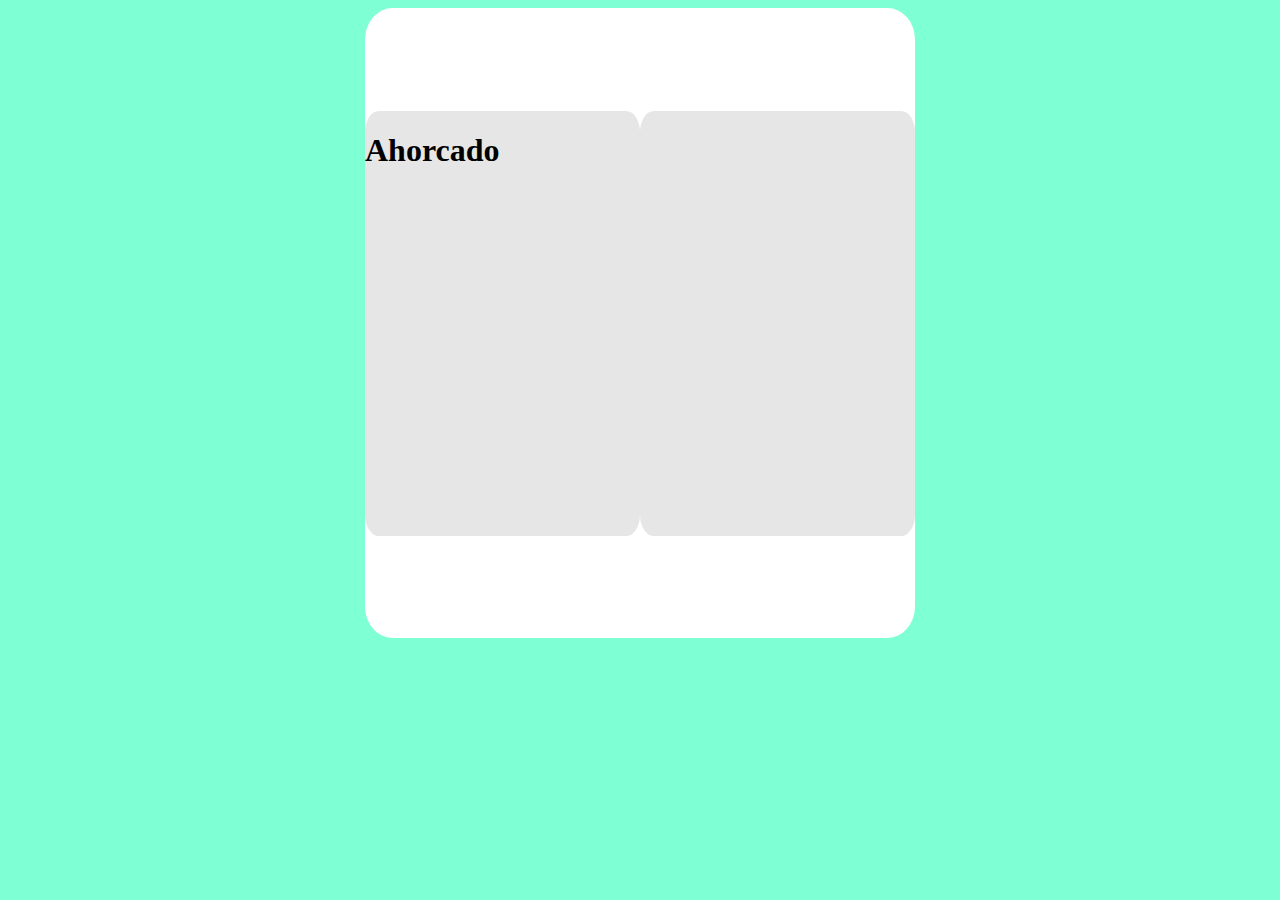
==== assents/Index.html @ 3c034009 "se agrego la carpeta assents" ====
<!DOCTYPE html>
<html lang="en">

<head>
    <meta charset="UTF-8">
    <meta name="viewport" content="width=device-width, initial-scale=1.0">
    <title>Prueba Diagnostico</title>
    <link rel="stylesheet" href="/style.css">
</head>
<body>
    <article id="contenedor">
        <section id="contenedorHijo">
            <h1><font color="black">Ahorcado</font></h1>
        </section>
        <section id="contenedorHijo">
            
        </section>
    </article>
</body>
</html>
---- style.css ----
body {
    background-color: aquamarine;
}

#contenedor{
    width: 550px;
    height: 630px;
    margin: auto;
    background-color: white;
    display: flex;
    border-radius: 5%;
}

#contenedorHijo{
    background-color: rgba(59, 59, 59, 0.13);
    width: 350px;
    height: 425px;
    display: flexbox;
    margin: auto;
    border-radius: 5%;
}
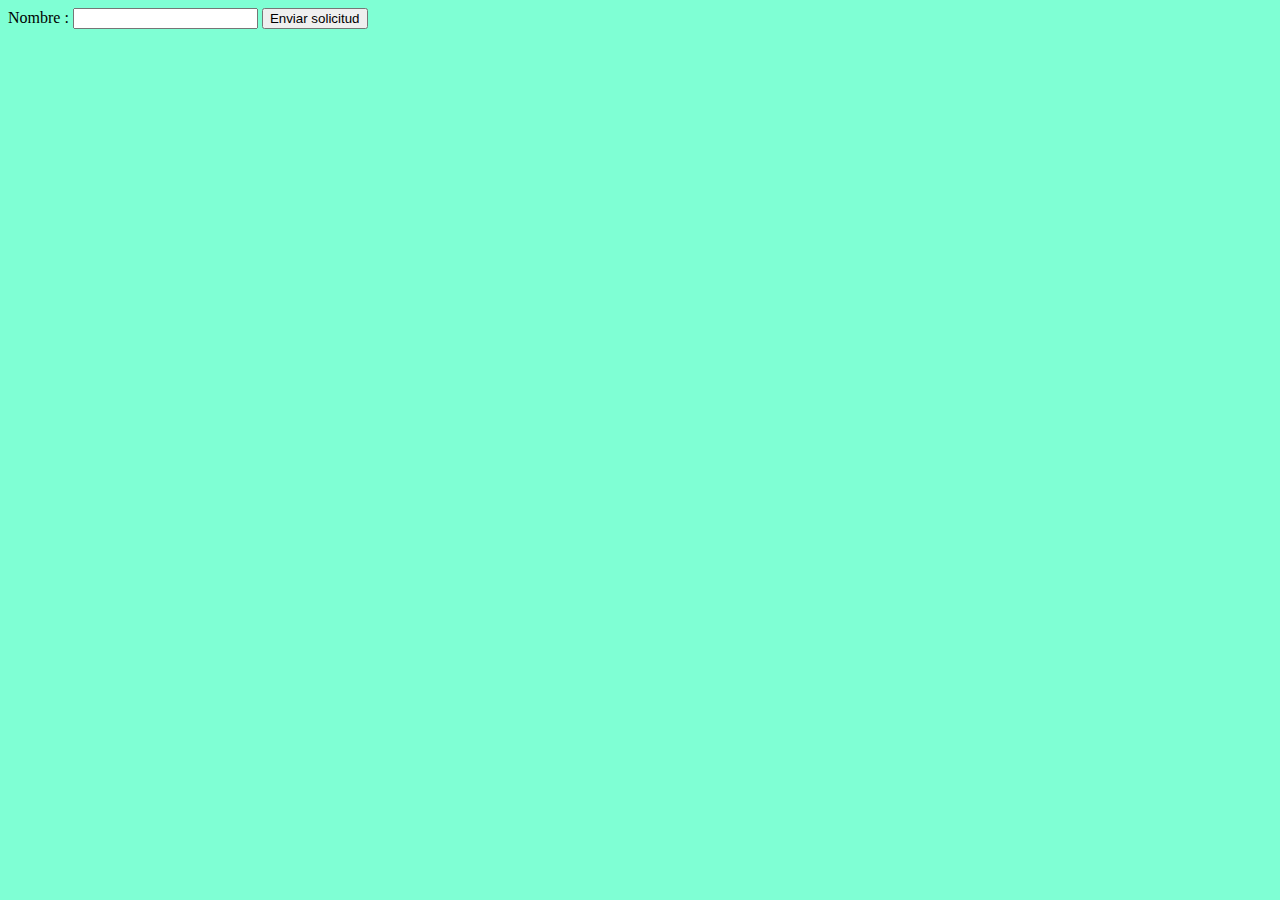
==== commit e1a6ec41: "se agrego la carpeta assents" ====
--- a/assents/Index.html
+++ b/assents/Index.html
@@ -4,17 +4,17 @@
 <head>
     <meta charset="UTF-8">
     <meta name="viewport" content="width=device-width, initial-scale=1.0">
-    <title>Prueba Diagnostico</title>
+    <title>Promesas</title>
     <link rel="stylesheet" href="/style.css">
 </head>
 <body>
-    <article id="contenedor">
-        <section id="contenedorHijo">
-            <h1><font color="black">Ahorcado</font></h1>
-        </section>
-        <section id="contenedorHijo">
-            
-        </section>
-    </article>
+    <div>
+        <form action="miFormulario">
+            <label for="Nombre">Nombre :</label>
+            <input type="text" id="nombre" required>
+            <button type="button">Enviar solicitud</button>
+        </form>
+        <p id="mensaje" class="oculto"></p>
+    </div>
 </body>
 </html>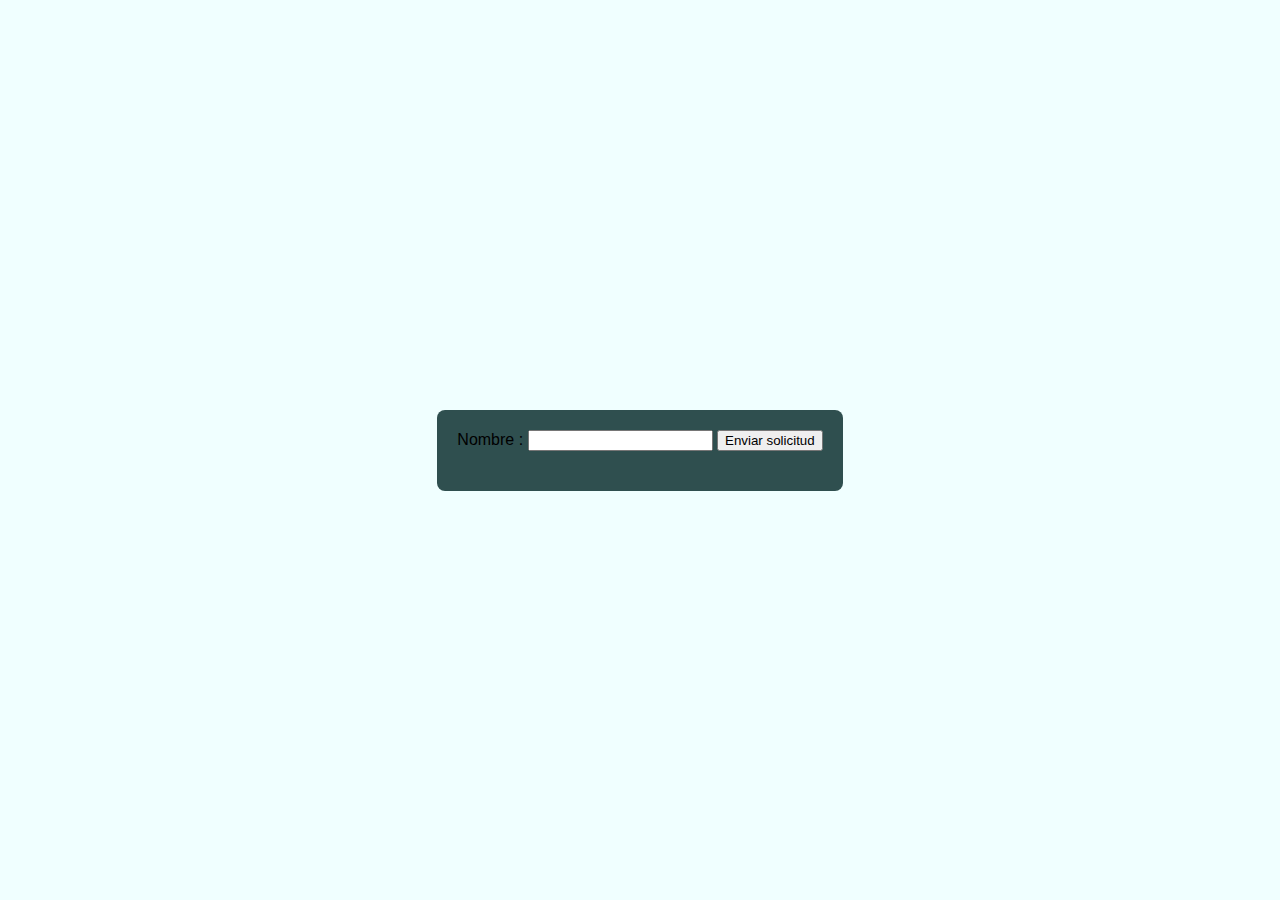
==== commit 65a7c122: "se agrego promesas" ====
--- a/assents/Index.html
+++ b/assents/Index.html
@@ -5,16 +5,17 @@
     <meta charset="UTF-8">
     <meta name="viewport" content="width=device-width, initial-scale=1.0">
     <title>Promesas</title>
-    <link rel="stylesheet" href="/style.css">
+    <link rel="stylesheet" href="/assents/style.css">
 </head>
 <body>
-    <div>
+    <div class="contenedor">
         <form action="miFormulario">
             <label for="Nombre">Nombre :</label>
             <input type="text" id="nombre" required>
-            <button type="button">Enviar solicitud</button>
+            <button type="button" onclick="enviarDatos()">Enviar solicitud</button>
         </form>
         <p id="mensaje" class="oculto"></p>
     </div>
+    <script src="/assents/logicaAsyn.js"></script>
 </body>
 </html>--- a/assents/style.css
+++ b/assents/style.css
@@ -0,0 +1,24 @@
+body{
+    font-family: Arial, Helvetica, sans-serif;
+    display: flex;
+    align-items: center;
+    justify-content: center;
+    height: 100vh;
+    margin: 0;
+    background-color: azure;
+}
+
+.contenedor{
+    text-align: center;
+    background-color: darkslategrey;
+    padding:20px;
+    border-radius: 8px;
+}
+
+form{
+    margin-bottom: 20px;
+}
+
+.oculto{
+    display: none;
+}
